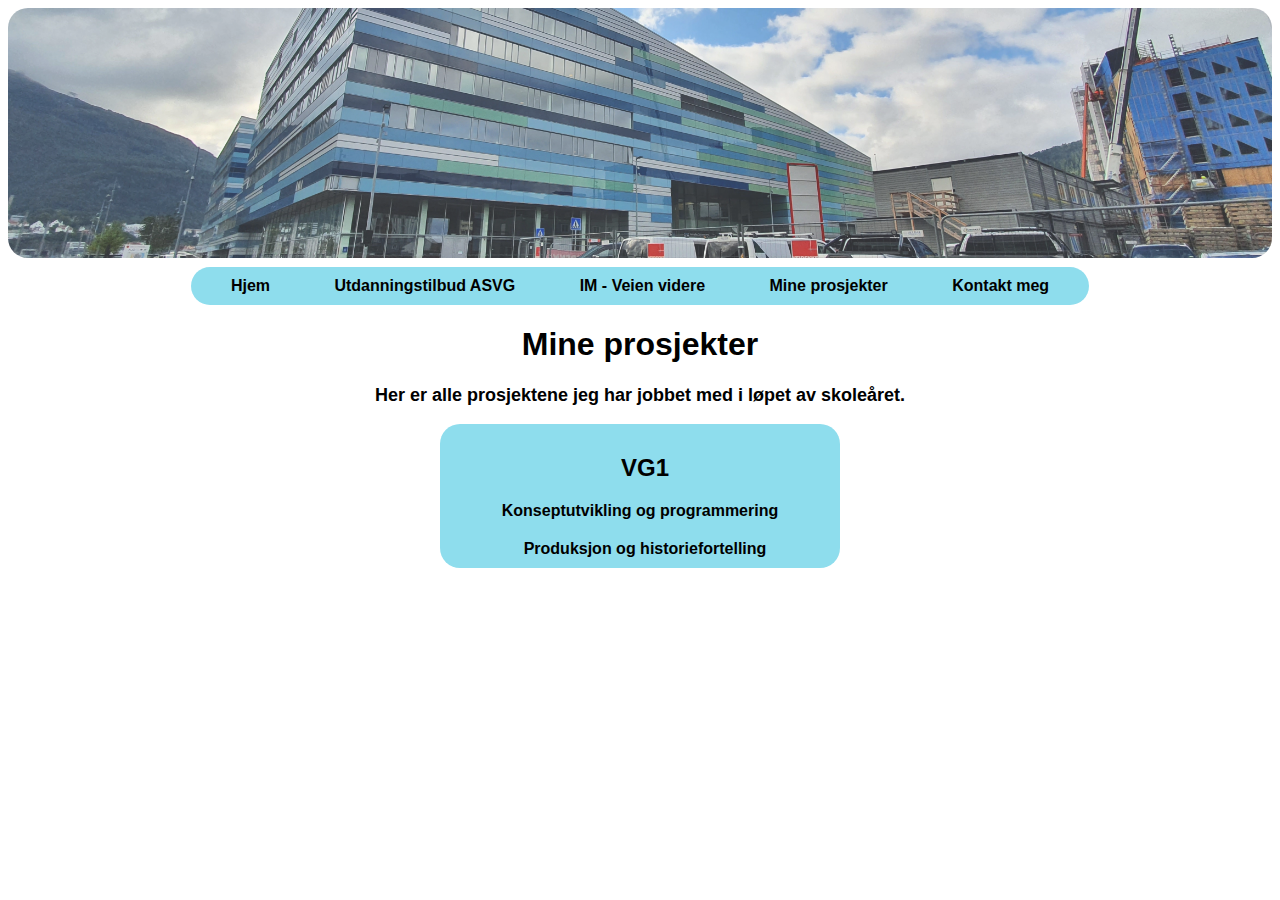
==== HTML/mine_prosjekter.html @ e5949f71 "first commit" ====
<!DOCTYPE html>
<html lang="no">
<head>
    <meta charset="UTF-8">
    <meta http-equiv="X-UA-Compatible" content="IE=edge">
    <meta name="viewport" content="width=device-width, initial-scale=1.0">
    <title>Mine prosjekter</title>
    <link rel="stylesheet" href="../CSS/style.css">
</head>
<body>
    
    <img src="../assets/photos/bilde_skole.jpg" alt="bilde_asvg"></a>

    <div class="navbar">
        <ul class="navbartext">
            <li><a href="../index.html">Hjem</a></li>
            <li><a href="../HTML/utdanningstilbud_ASVG.html">Utdanningstilbud ASVG</a></li>
            <li><a href="../HTML/veien_videre.html">IM - Veien videre</a></li>
            <li><a href="../HTML/mine_prosjekter.html">Mine prosjekter</a></li>
            <li>
                <div class="dropdown">
                    <span>Kontakt meg</span>
                        <div class="dropdown_content">
                            <p>Santiago Delgado Garces</p>
                            <p>Tlf. +47 468 55 847</p>
                            <p>E-post: <a href="mailto:santiagodelgado2006@gmail.com">santiagodelgado2006@gmail.com</a></p>
                        </div>
                </div>
            </li>
        </ul>
        <ul class="navbaricons">
            <li><a href="../index.html"><img class="icons" src="../assets/icons/home.svg" width="20px" height="20px"></img></a></li>
            <li><a href="../HTML/utdanningstilbud_ASVG.html"><img class="icons" src="../assets/icons/education.svg"></img></a></li>
            <li><a href="../HTML/veien_videre.html"><img class="icons" src="../assets/icons/pc.svg"></img></a></li>
            <li><a href="../HTML/mine_prosjekter.html"><img class="icons" src="../assets/icons/projects.svg"></img></a></li>
            <li>
                <div class="dropdown">
                    <span><img class="icons" src="../assets/icons/contact.svg"></img></span>
                        <div class="dropdown_content">
                            <p>Santiago Delgado Garces</p>
                            <p>Tlf. +47 468 55 847</p>
                            <p>E-post: <a href="mailto:santiagodelgado2006@gmail.com">santiagodelgado2006@gmail.com</a></p>
                        </div>
                </div>
            </li>
        </ul>
    </div>

    <h1>Mine prosjekter</h1>
    <h3>Her er alle prosjektene jeg har jobbet med i løpet av skoleåret.</h3>
        
    <ul class="ul2">
            <li class="li2">
                <li><h2>VG1</h2></li>
                <div class="dropdown2">
                    <span>Konseptutvikling og programmering</span>
                        <div class="dropdown_content2">
                            <p> <a href="https://santiago0000.github.io/steinsakspapir/">Stein, saks, papir (Aller første nettside)</a></p>
                            <p><a href="../index.html">Hjemmeside-prosjekt (Denne siden)</a></p>
                        </div>
                </div>
            </li>
            
            <li class="li2">
                <div class="dropdown3">
                    <span>Produksjon og historiefortelling</span>
                        <div class="dropdown_content3">
                            <p><a href="https://www.mediafire.com/folder/dbjs06pjaon9c/Bilder_som_vekker_følelser">Bilder som vekker følelser</a></p>
                            <p></p>
                        </div>
                </div>
            </li>
        </ul>              
    </ul>
</body>
</html>
---- CSS/style.css ----
/* for bildet på toppen */
img{
    max-width: 100%;
    width: 2000px;
    height:250px;
    object-fit: cover;
    border-radius: 20px; 
    opacity: 0.8;
}

/* for navbar */

.navbar{
    padding-top: 5px;
    display: flex;
    justify-content: center;
    align-content: stretch;
}

ul{
    list-style-type: none;
    margin: 0;
    padding: 10px;
    overflow: hidden;
    background-color: rgb(142, 221, 237);
    border-radius: 20px;
}

a{
    text-decoration: none;
    color: black;
}

a:hover{
    color:red
}

.dropdown:hover{
    color: red
}

.dropdown{
    cursor: pointer;
    text-align: center;
    min-width: 0px;
}

.dropdown_content{
    display: none;
    position: absolute;
    border-radius: 20px;
    background-color: rgb(142, 221, 237);
    min-width: 140px;
    padding: 5px;
}

.dropdown:hover .dropdown_content{
    display: block;
    color:black;
    font-size: small;
}

li{
    display: inline-flex;
    padding-left: 30px;
    padding-right: 30px;
    font-family: Arial, Helvetica, sans-serif;
    font-weight: bold;
}

div{
    font-family: Arial, Helvetica, sans-serif;
    font-weight: bold;
}

.navbaricons{
    display: none;
}

.icons{
    padding:10px;
    width: 40px;
    height: 40px;
    border-radius: 0px; 
}

/* for innhold */

h1{
    font-size: xx-large;
    line-height: normal;
    text-align: center;
    font-family: Arial, Helvetica, sans-serif;

}

h2{
    font-size: x-large;
    font-family: Arial, Helvetica, sans-serif;
}

h3{
    font-size: large;
    text-align: center;
    font-family: Arial, Helvetica, sans-serif;

}

p{
    font-family: Arial, Helvetica, sans-serif;
}

.ul2{
    list-style-type: none;
    margin: 5px auto;
    padding: 10px;
    overflow: hidden;
    background-color: rgb(142, 221, 237);
    border-radius: 20px;
    width: 30%;
    text-align: center;
}

.ul3{
    list-style-type: none;
    margin: 5px auto;
    padding: 10px;
    overflow: hidden;
    background-color: rgb(142, 221, 237);
    border-radius: 20px;
    width: 75%;
    text-align: center;
}

.li2{
    float: none;
    padding-left: 10px;
    padding-right: 0px;
    padding-top: 20px;
    background-color: rgb(142, 221, 237);
    font-family: Arial, Helvetica, sans-serif;
    font-weight: lighter;
}

.li3{
    display: list-item;
    float: none;
    padding-left: 10px;
    padding-right: 0px;
    background-color: rgb(142, 221, 237);
    font-family: Arial, Helvetica, sans-serif;
    font-weight: lighter;
}

.dropdown2{
    cursor: pointer;
    font-family: Arial, Helvetica, sans-serif;
    position: center;
    min-width: 100px;
}

.dropdown2:hover{
    font-family: Arial, Helvetica, sans-serif;
    color: red
}

.dropdown_content2{
    font-family: Arial, Helvetica, sans-serif;
    font-weight: lighter;
    display: none;
    position: center;
    min-width: 140px;
    padding: 10px;
}

.dropdown2:hover .dropdown_content2{
    font-family: Arial, Helvetica, sans-serif;
    font-weight: lighter;
    display: block;
    color:black;
}

.dropdown3:hover{
    font-family: Arial, Helvetica, sans-serif;
    color: red
}

.dropdown3{
    cursor: pointer;
    font-family: Arial, Helvetica, sans-serif;
    position: center;
    min-width: 100px;
}

.dropdown_content3{
    font-family: Arial, Helvetica, sans-serif;
    font-weight: lighter;
    display: none;
    position: center;
    min-width: 140px;
    padding: 10px;
}

.dropdown3:hover .dropdown_content3{
    font-family: Arial, Helvetica, sans-serif;
    font-weight: lighter;
    display: block;
    color:black;
}

/* for mindre skjermer*/

@media only screen and (max-width: 1200px) {
    img{
        max-width: 100%;
        width: 2000px;
        height:200px;
        object-fit: cover;
        border-radius: 20px;
        opacity: 0.8;
    }
    li{
        display: inline-flex;
        padding-left: 20px;
        padding-right: 20px;
        font-family: Arial, Helvetica, sans-serif;
        font-weight: bold;
    }
    .navbaricons{
        display: none;
    }
}

@media only screen and (max-width: 1000px) {
    img{
    max-width: 100%;
    width: 2000px;
    height:150px;
    object-fit: cover;
    border-radius: 20px;
    opacity: 0.8;
}
    li{
        display: inline-flex;
        padding-left: 10px;
        padding-right: 10px;
        font-family: Arial, Helvetica, sans-serif;
        font-weight: bold;
    }
    .navbaricons{
        display: none;
    }
    .dropdown_content{
        right:0px;
        left: auto;
    }
}

/* for mobil */
/* her introduserer jeg også animasjoner på linkene slik at brukeren ser at man kan "interact" */

@media only screen and (max-width: 750px){
    img{
        max-width: 100%;
        width: 2000px;
        height:100px;
        object-fit: cover;
        border-radius: 20px;
        opacity: 0.8;
    }
    .navbar{
        font-size: small;
    }
    li{
        display: inline-flex;
        padding-left: 2px;
        padding-right: 2px;
        font-family: Arial, Helvetica, sans-serif;
        font-weight: bold;
    }
    .dropdown{
        min-width: 0px;
    }
    h1{
        font-size:25px;
    }
    .navbaricons{
        display: none;
    }
    .ul2{
        list-style-type: none;
        margin: 5px auto;
        padding: 10px;
        overflow: hidden;
        background-color: rgb(142, 221, 237);
        border-radius: 20px;
        width: 75%;
        text-align: center;
    }
    .ul3{
        list-style-type: none;
        margin: 5px auto;
        padding: 10px;
        overflow: hidden;
        background-color: rgb(142, 221, 237);
        border-radius: 20px;
        width: 75%;
        text-align: center;
    }
    p{
        font-size: small;
    }
    a{
        font-size: small;
    }
    h2{
        font-size: medium;
    }
    h3{
        font-size: medium;
    }
    .dropdown2{
        font-size: small;
    }
    .dropdown3{
        font-size: small;
    }
    .dropdown_content{
        right:0px;
        left: auto;
    }

    a{
        animation: pulse 5s infinite;
    }
    .dropdown{
        animation: pulse 5s infinite;
    }
    .dropdown2{
        animation: pulse 5s infinite;
    }
    .dropdown3{
        animation: pulse 5s infinite;
    }

    @keyframes pulse{
        0%{
            color:red;
        }
        50%{
            color:black;
        }
        100%{
            color:red;
        }
    }
}

@media only screen and (max-width: 550px){
    .navbartext{
        display: none;
    }
    .navbaricons{
        display: inline-flex;
    }
    .ul2{
        list-style-type: none;
        margin: 5px auto;
        padding: 10px;
        overflow: hidden;
        background-color: rgb(142, 221, 237);
        border-radius: 20px;
        width: 75%;
        text-align: center;
    }
    .ul3{
        list-style-type: none;
        margin: 5px auto;
        padding: 10px;
        overflow: hidden;
        background-color: rgb(142, 221, 237);
        border-radius: 20px;
        width: 75%;
        text-align: center;
    }
    p{
        font-size: small;
    }
    a{
        font-size: small;
    }
    h2{
        font-size: medium;
    }
    h3{
        font-size: medium;
    }
    .dropdown2{
        font-size: small;
    }
    .dropdown3{
        font-size: small;
    }
    .dropdown_content{
        right:0px;
        left: auto;
    }

    a{
        animation: pulse 5s infinite;
    }
    @keyframes pulse{
        0%{
            color:red;
        }
        50%{
            color:black;
        }
        100%{
            color:red;
        }
    }
}

@media only screen and (max-width: 275px){
    .navbartext{
        display: none;
    }
    .navbaricons{
        display: inline-flex;
    }
    .ul2{
        list-style-type: none;
        margin: 5px auto;
        padding: 10px;
        overflow: hidden;
        background-color: rgb(142, 221, 237);
        border-radius: 20px;
        width: 75%;
        text-align: center;
    }
    .ul3{
        list-style-type: none;
        margin: 5px auto;
        padding: 10px;
        overflow: hidden;
        background-color: rgb(142, 221, 237);
        border-radius: 20px;
        width: 75%;
        text-align: center;
    }
    p{
        font-size: small;
    }
    a{
        font-size: small;
    }
    h2{
        font-size: medium;
    }
    h3{
        font-size: medium;
    }
    .dropdown_content{
        max-width: 50px;
    }
    .dropdown_content a{
        font-size: xx-small;
    }
    .dropdown2{
        font-size: small;
    }
    .dropdown3{
        font-size: small;
    }
    .icons{
        padding:10px;
        width: 30px;
        height: 30px;
        border-radius: 0px; 
    }

    a{
        animation: pulse 5s infinite;
    }
    @keyframes pulse{
        0%{
            color:red;
        }
        50%{
            color:black;
        }
        100%{
            color:red;
        }
    }
}
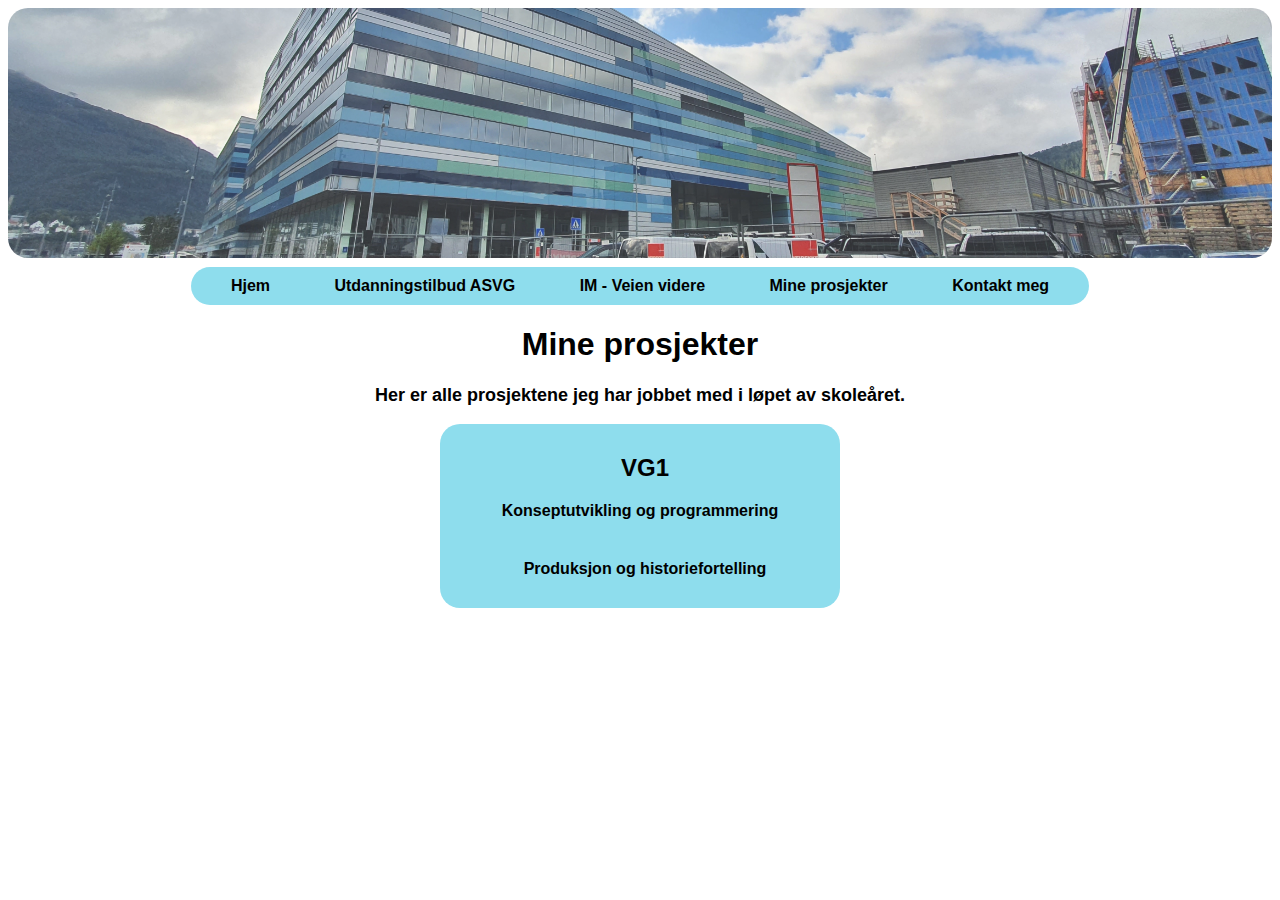
==== commit c3b0fc7b: "Update mine_prosjekter.html" ====
--- a/HTML/mine_prosjekter.html
+++ b/HTML/mine_prosjekter.html
@@ -57,16 +57,17 @@
                         <div class="dropdown_content2">
                             <p> <a href="https://santiago0000.github.io/steinsakspapir/">Stein, saks, papir (Aller første nettside)</a></p>
                             <p><a href="../index.html">Hjemmeside-prosjekt (Denne siden)</a></p>
+                            <p><a href="https://santiago0000.github.io/games/index.html">JavaScript-prosjekt</a></p>
                         </div>
                 </div>
             </li>
             
             <li class="li2">
-                <div class="dropdown3">
+                <div class="dropdown2">
                     <span>Produksjon og historiefortelling</span>
-                        <div class="dropdown_content3">
-                            <p><a href="https://www.mediafire.com/folder/dbjs06pjaon9c/Bilder_som_vekker_følelser">Bilder som vekker følelser</a></p>
-                            <p></p>
+                        <div class="dropdown_content2">
+                            <p><a href="https://santiago0000.github.io/for-prosjekter/HTML/bilder_som_vekker_foelelser.html">Bilder som vekker følelser</a></p>
+                            <p><a href="https://santiago0000.github.io/for-prosjekter/HTML/4_bilders_fotohistorie.html">4-Bilders fotohistorie</a></p>
                         </div>
                 </div>
             </li>
--- a/CSS/style.css
+++ b/CSS/style.css
@@ -29,13 +29,16 @@
 a{
     text-decoration: none;
     color: black;
+    transition: all 250ms;
 }
 
 a:hover{
+    font-size: 25px;
     color:red
 }
 
 .dropdown:hover{
+    font-size: 25px;
     color: red
 }
 
@@ -43,6 +46,7 @@
     cursor: pointer;
     text-align: center;
     min-width: 0px;
+    transition: all 250ms;
 }
 
 .dropdown_content{
@@ -91,7 +95,6 @@
     line-height: normal;
     text-align: center;
     font-family: Arial, Helvetica, sans-serif;
-
 }
 
 h2{
@@ -103,7 +106,6 @@
     font-size: large;
     text-align: center;
     font-family: Arial, Helvetica, sans-serif;
-
 }
 
 p{
@@ -157,51 +159,27 @@
     font-family: Arial, Helvetica, sans-serif;
     position: center;
     min-width: 100px;
+    padding-bottom: 20px;
+    transition: all 250ms;
 }
 
 .dropdown2:hover{
+    font-size: 25px;
     font-family: Arial, Helvetica, sans-serif;
     color: red
 }
 
 .dropdown_content2{
+    font-size: small;
     font-family: Arial, Helvetica, sans-serif;
     font-weight: lighter;
     display: none;
     position: center;
     min-width: 140px;
-    padding: 10px;
+    padding: 5px;
 }
 
 .dropdown2:hover .dropdown_content2{
-    font-family: Arial, Helvetica, sans-serif;
-    font-weight: lighter;
-    display: block;
-    color:black;
-}
-
-.dropdown3:hover{
-    font-family: Arial, Helvetica, sans-serif;
-    color: red
-}
-
-.dropdown3{
-    cursor: pointer;
-    font-family: Arial, Helvetica, sans-serif;
-    position: center;
-    min-width: 100px;
-}
-
-.dropdown_content3{
-    font-family: Arial, Helvetica, sans-serif;
-    font-weight: lighter;
-    display: none;
-    position: center;
-    min-width: 140px;
-    padding: 10px;
-}
-
-.dropdown3:hover .dropdown_content3{
     font-family: Arial, Helvetica, sans-serif;
     font-weight: lighter;
     display: block;
@@ -229,17 +207,22 @@
     .navbaricons{
         display: none;
     }
+    .dropdown_content{
+        right:0px;
+        left: auto;
+    }
+    
 }
 
 @media only screen and (max-width: 1000px) {
     img{
-    max-width: 100%;
-    width: 2000px;
-    height:150px;
-    object-fit: cover;
-    border-radius: 20px;
-    opacity: 0.8;
-}
+        max-width: 100%;
+        width: 2000px;
+        height:150px;
+        object-fit: cover;
+        border-radius: 20px;
+        opacity: 0.8; 
+    }
     li{
         display: inline-flex;
         padding-left: 10px;
@@ -309,9 +292,11 @@
     }
     p{
         font-size: small;
+        font-weight: bold;
     }
     a{
         font-size: small;
+        font-weight: bold;
     }
     h2{
         font-size: medium;
@@ -320,15 +305,25 @@
         font-size: medium;
     }
     .dropdown2{
-        font-size: small;
-    }
-    .dropdown3{
         font-size: small;
     }
     .dropdown_content{
         right:0px;
         left: auto;
     }
+    a:hover{
+        font-size: 20px;
+        color:red
+    }
+    .dropdown:hover{
+        font-size: 20px;
+        color: red
+    }
+    .dropdown2:hover{
+        font-size: 20px;
+        font-family: Arial, Helvetica, sans-serif;
+        color: red
+    }
 
     a{
         animation: pulse 5s infinite;
@@ -337,9 +332,6 @@
         animation: pulse 5s infinite;
     }
     .dropdown2{
-        animation: pulse 5s infinite;
-    }
-    .dropdown3{
         animation: pulse 5s infinite;
     }
 
@@ -383,11 +375,13 @@
         width: 75%;
         text-align: center;
     }
-    p{
-        font-size: small;
+   p{
+        font-size: small;
+        font-weight: bold;
     }
     a{
         font-size: small;
+        font-weight: bold;
     }
     h2{
         font-size: medium;
@@ -396,14 +390,24 @@
         font-size: medium;
     }
     .dropdown2{
-        font-size: small;
-    }
-    .dropdown3{
         font-size: small;
     }
     .dropdown_content{
         right:0px;
         left: auto;
+    }
+    a:hover{
+        font-size: 20px;
+        color:red
+    }
+    .dropdown:hover{
+        font-size: 20px;
+        color: red
+    }
+    .dropdown2:hover{
+        font-size: 20px;
+        font-family: Arial, Helvetica, sans-serif;
+        color: red
     }
 
     a{
@@ -451,9 +455,11 @@
     }
     p{
         font-size: small;
+        font-weight: bold;
     }
     a{
         font-size: small;
+        font-weight: bold;
     }
     h2{
         font-size: medium;
@@ -468,9 +474,6 @@
         font-size: xx-small;
     }
     .dropdown2{
-        font-size: small;
-    }
-    .dropdown3{
         font-size: small;
     }
     .icons{
@@ -479,6 +482,19 @@
         height: 30px;
         border-radius: 0px; 
     }
+    a:hover{
+        font-size: 20px;
+        color:red
+    }
+    .dropdown:hover{
+        font-size: 20px;
+        color: red
+    }
+    .dropdown2:hover{
+        font-size: 20px;
+        font-family: Arial, Helvetica, sans-serif;
+        color: red
+    }
 
     a{
         animation: pulse 5s infinite;
